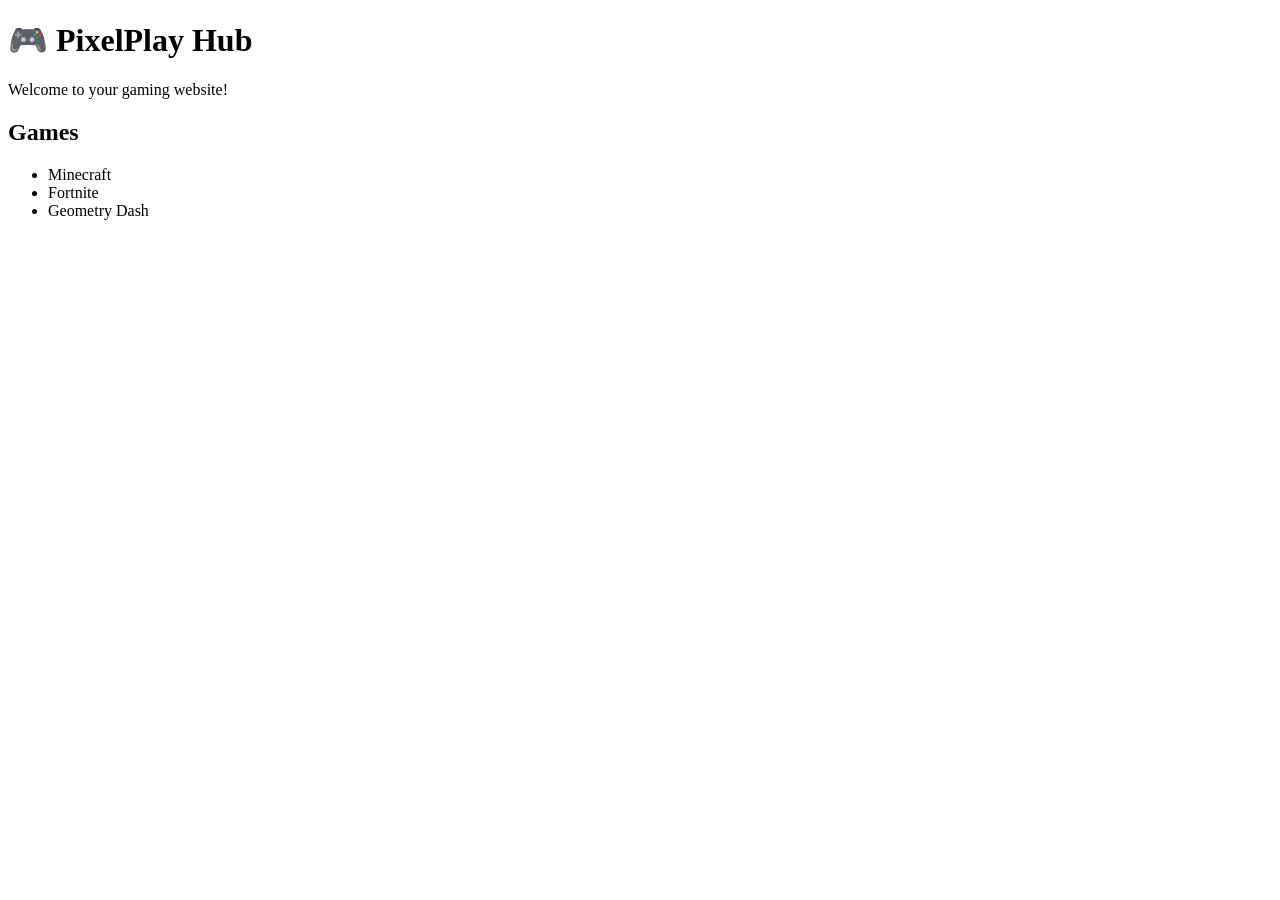
==== index.html @ 63a49645 "Create index.html" ====
<!DOCTYPE html>
<html>
<head>
  <title>PixelPlay Hub</title>
  <link rel="stylesheet" href="style.css">
</head>
<body>
  <h1>🎮 PixelPlay Hub</h1>
  <p>Welcome to your gaming website!</p>

  <h2>Games</h2>
  <ul>
    <li>Minecraft</li>
    <li>Fortnite</li>
    <li>Geometry Dash</li>
  </ul>
</body>
</html>
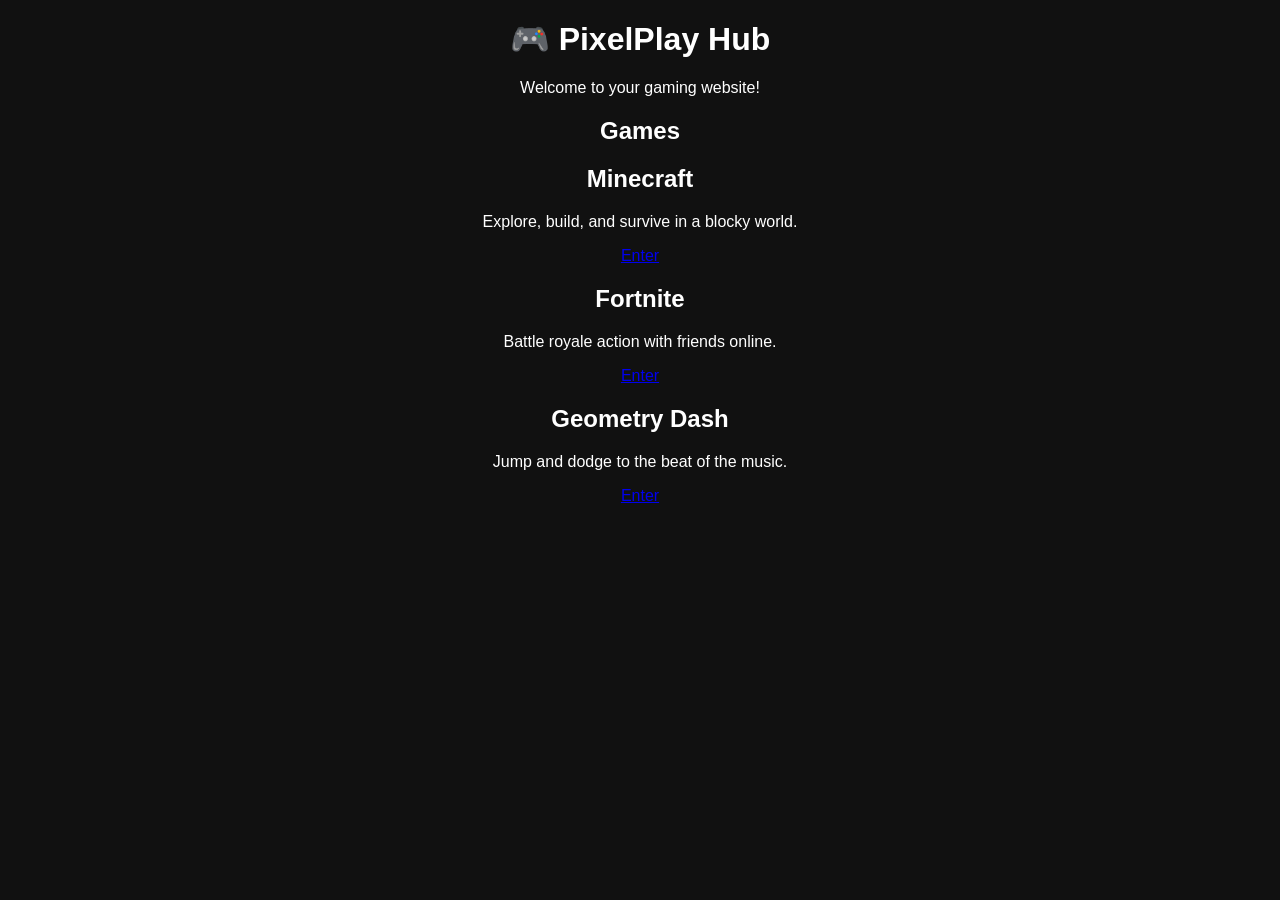
==== commit aca5b941: "Update index.html" ====
--- a/index.html
+++ b/index.html
@@ -9,10 +9,20 @@
   <p>Welcome to your gaming website!</p>
 
   <h2>Games</h2>
-  <ul>
-    <li>Minecraft</li>
-    <li>Fortnite</li>
-    <li>Geometry Dash</li>
-  </ul>
-</body>
-</html>
+  <div class="game-card">
+  <h2>Minecraft</h2>
+  <p>Explore, build, and survive in a blocky world.</p>
+  <a href="minecraft.html">Enter</a>
+</div>
+
+<div class="game-card">
+  <h2>Fortnite</h2>
+  <p>Battle royale action with friends online.</p>
+  <a href="fortnite.html">Enter</a>
+</div>
+
+<div class="game-card">
+  <h2>Geometry Dash</h2>
+  <p>Jump and dodge to the beat of the music.</p>
+  <a href="geometrydash.html">Enter</a>
+</div>
--- a/style.css
+++ b/style.css
@@ -0,0 +1,22 @@
+body {
+  background-color: #111; /* dark background */
+  color: white;           /* text color */
+  font-family: Arial, sans-serif;
+  text-align: center;
+  margin: 0;
+  padding: 0;
+}
+
+h1 {
+  margin-top: 20px;
+}
+
+ul {
+  list-style: none; /* remove bullets */
+  padding: 0;
+}
+
+li {
+  margin: 10px 0;
+  font-size: 20px;
+}
